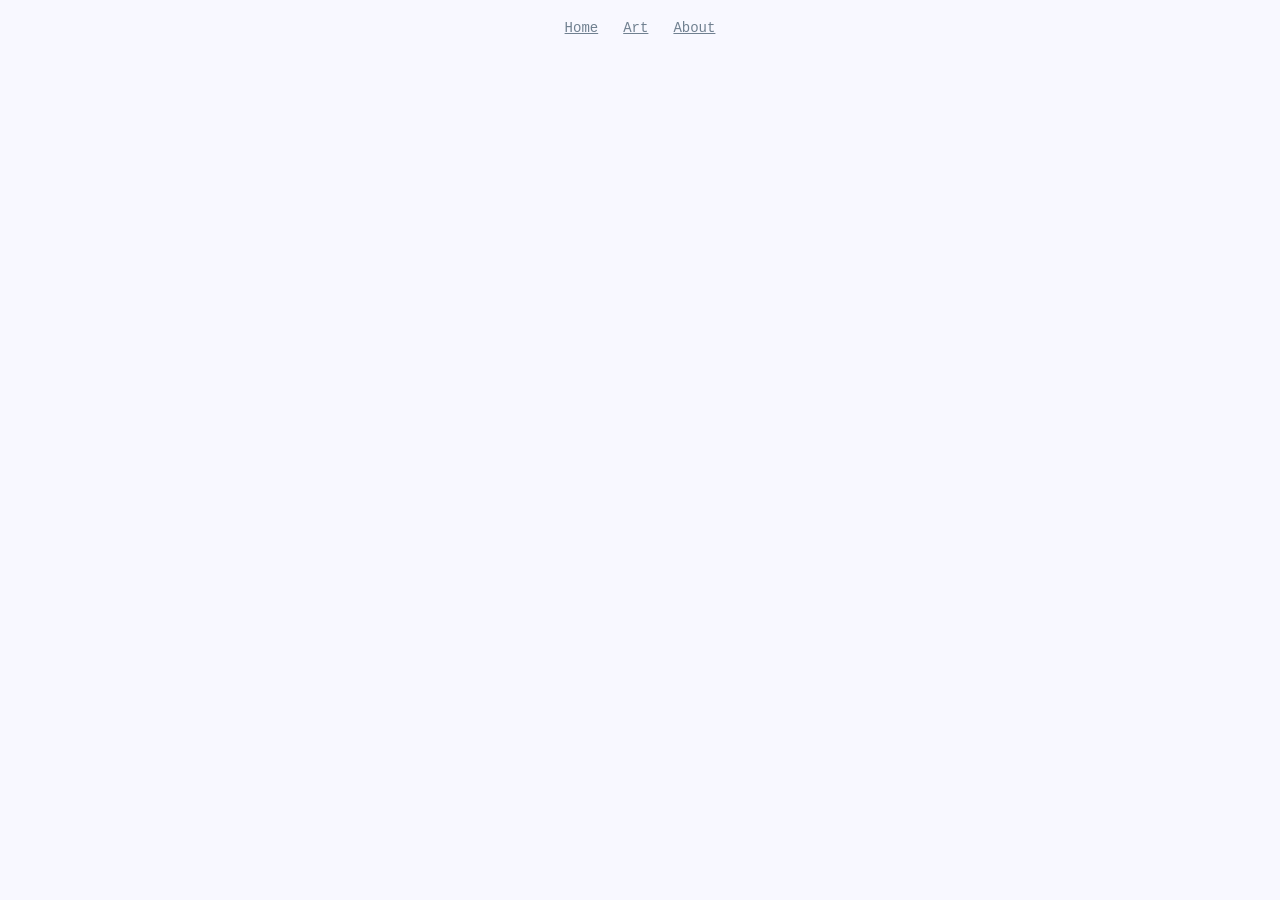
==== about.html @ f5ba75b5 "yes" ====
<!DOCTYPE html>
<html lang="en">

<head>
    <meta charset="UTF-8">
    <meta name="viewport" content="width=device-width, initial-scale=1.0">
    <title>Art</title>
    <link rel="stylesheet" href="style.css">
</head>

<nav class="navbar">
    <a href="index.html">Home</a>
    <a href="art.html">Art</a>
    <a href="about.html">About</a>
</nav>
---- style.css ----
body {
    margin: 0;
    background: ghostwhite;
    color: slategray;
    font-family: "Lucida Console", "Courier New", monospace;
    font-size: 18px;
}

th {
    font-size: 22px;
}

table, th, td {
    border: 1px solid slategray;
    padding: 25px;
    border-collapse: collapse;
    text-align: left;
}

p {
    font-size: 15px;
    line-height: 1.5;
    margin-bottom: 50px;
}

h3 {
    padding: 0;
    margin: 0;
}

.navbar {
    display: flex;
    justify-content: center;
    gap: 25px;
    padding: 20px 0 20px 0;
}

.navbar a {
    color: slategray;
    text-decoration: underline;
    font-size: 14px;
}

.art-grid {
    columns: 1;
    column-gap: 20px;
    padding: 20px;
    max-width: 1100px;
}

.art-grid img {
    width: min(500px, 100%);
    height: auto;
    display: block;
    margin-bottom: 10px;
    break-inside: avoid;
}

.art-page {
    display: grid;
    place-items: center;
    min-height: 100vh;
}

.tablecontainer {
    margin-top: 150px;
    margin-left: auto;
    margin-right: auto;
}

.portrait {
    width: 100px;
    height: 100px;
}

.socials {
    font-size: 15px;
    color: cadetblue;
    display: flex;
    padding: 20px;
    gap: 20px;
    align-items: center;
    justify-content: center;
}
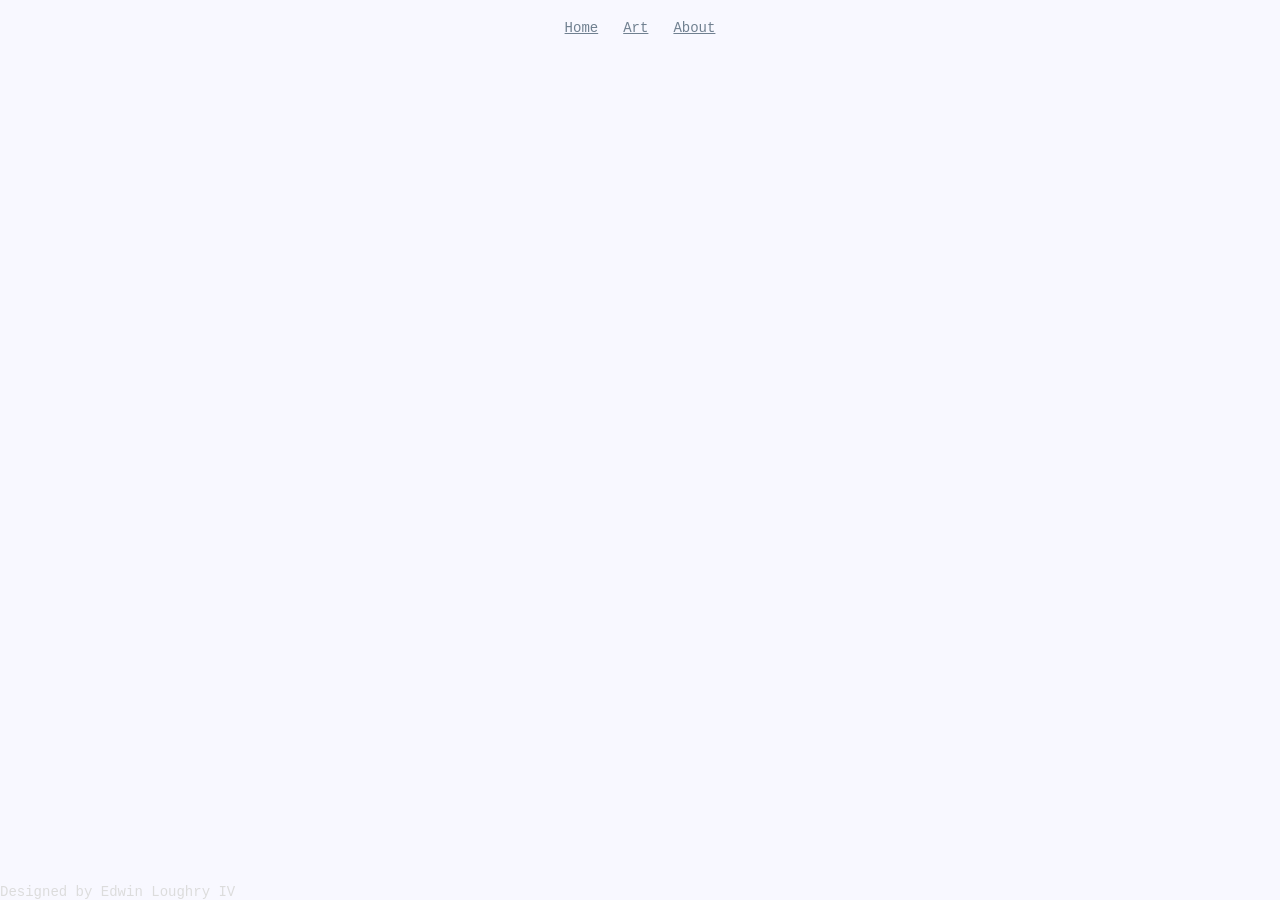
==== commit 065cf0b0: "about" ====
--- a/about.html
+++ b/about.html
@@ -13,3 +13,9 @@
     <a href="art.html">Art</a>
     <a href="about.html">About</a>
 </nav>
+
+
+
+<div class="bottomtext">Designed by Edwin Loughry IV</div>
+
+</html>
--- a/style.css
+++ b/style.css
@@ -81,4 +81,11 @@
     gap: 20px;
     align-items: center;
     justify-content: center;
+}
+
+.bottomtext {
+    color: gainsboro;
+    font-size: 14px;
+    position: absolute;
+    bottom: 0;
 }
